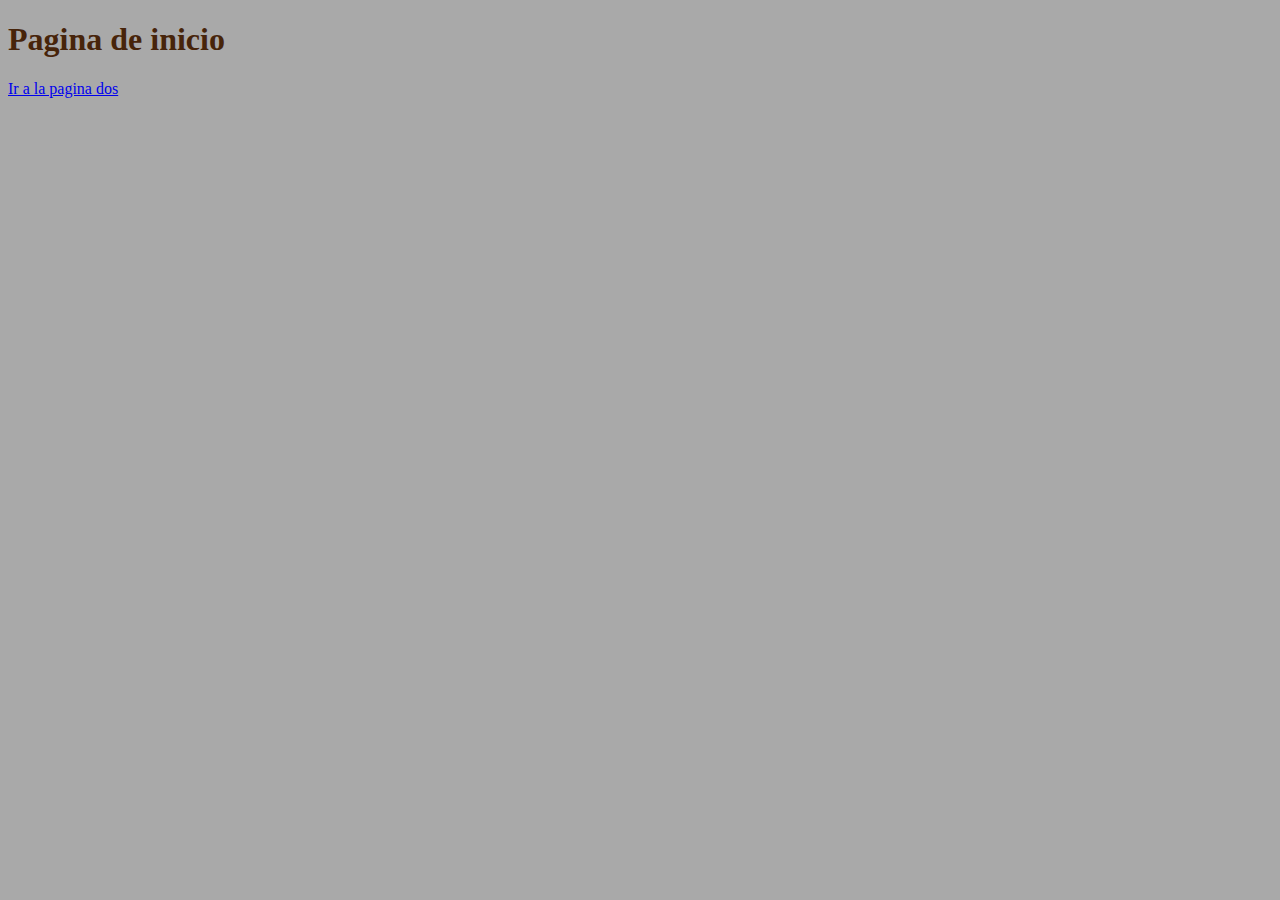
==== index.html @ e8327c27 "Agregando css y paginas" ====
<!DOCTYPE html>
<html lang="en">
<head>
    <meta charset="UTF-8">
    <meta name="viewport" content="width=device-width, initial-scale=1.0">
    <link rel="stylesheet" href="css/style.css">
    <title>Document</title>
</head>
<body>
    <h1>Pagina de inicio</h1>

    <a href="html/pagina_dos.html">Ir a la pagina dos</a>
</body>
</html>
---- css/style.css ----
p{
    font-family: cursive;
    color: blue;
}

h1 {
    font-family: fantasy;
    color: rgb(71, 36, 10);
}

body {
    background-color: darkgrey;
}
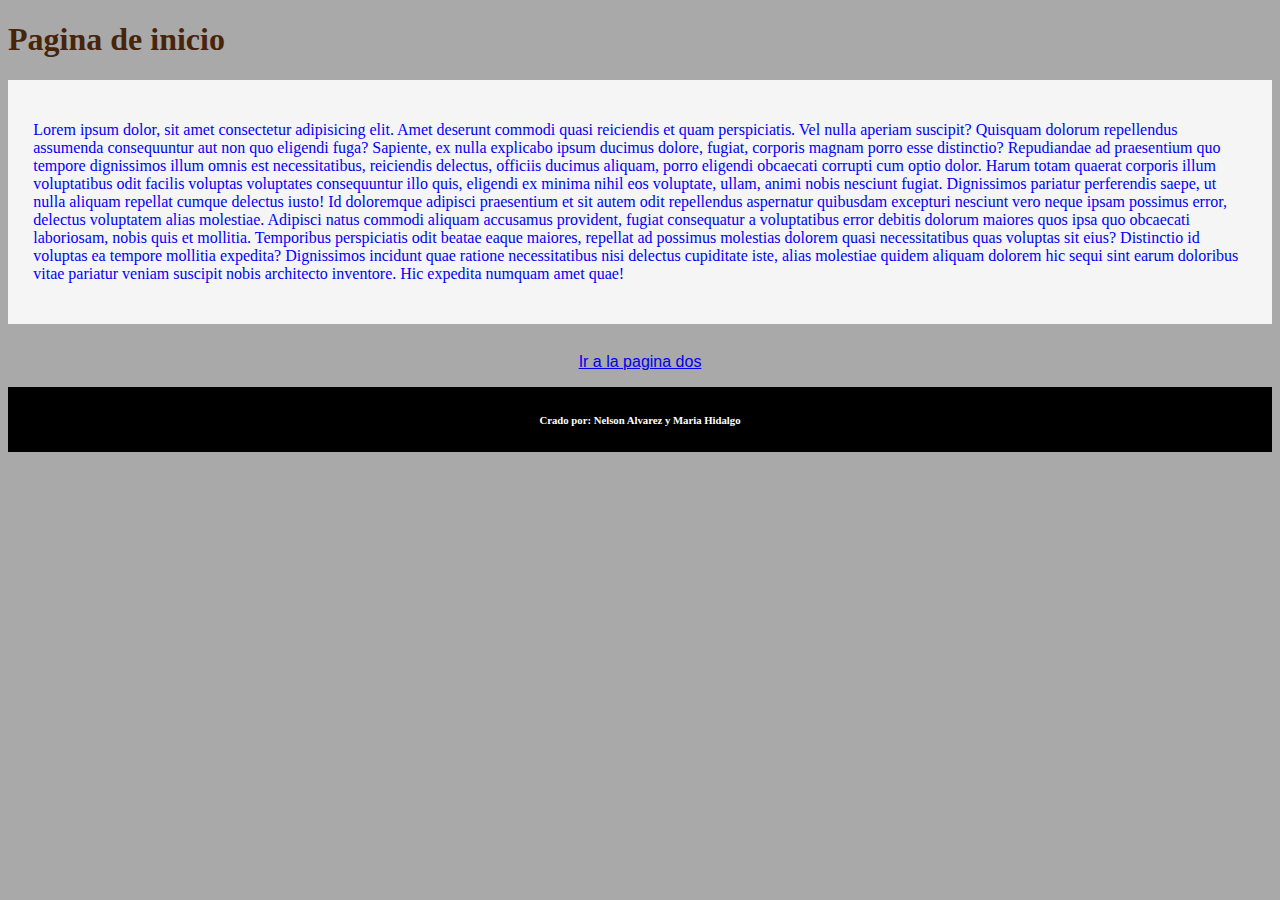
==== commit 7e2ab5f8: "Se crean section y footer en los index y se modifica el css" ====
--- a/index.html
+++ b/index.html
@@ -4,11 +4,26 @@
     <meta charset="UTF-8">
     <meta name="viewport" content="width=device-width, initial-scale=1.0">
     <link rel="stylesheet" href="css/style.css">
-    <title>Document</title>
+    <title>Index Root</title>
 </head>
 <body>
     <h1>Pagina de inicio</h1>
 
+    <!--Section-->
+
+    <section class="contenido">
+        <p>Lorem ipsum dolor, sit amet consectetur adipisicing elit. Amet deserunt commodi quasi reiciendis et quam perspiciatis. Vel nulla aperiam suscipit? Quisquam dolorum repellendus assumenda consequuntur aut non quo eligendi fuga? Sapiente, ex nulla explicabo ipsum ducimus dolore, fugiat, corporis magnam porro esse distinctio? Repudiandae ad praesentium quo tempore dignissimos illum omnis est necessitatibus, reiciendis delectus, officiis ducimus aliquam, porro eligendi obcaecati corrupti cum optio dolor. Harum totam quaerat corporis illum voluptatibus odit facilis voluptas voluptates consequuntur illo quis, eligendi ex minima nihil eos voluptate, ullam, animi nobis nesciunt fugiat. Dignissimos pariatur perferendis saepe, ut nulla aliquam repellat cumque delectus iusto! Id doloremque adipisci praesentium et sit autem odit repellendus aspernatur quibusdam excepturi nesciunt vero neque ipsam possimus error, delectus voluptatem alias molestiae. Adipisci natus commodi aliquam accusamus provident, fugiat consequatur a voluptatibus error debitis dolorum maiores quos ipsa quo obcaecati laboriosam, nobis quis et mollitia. Temporibus perspiciatis odit beatae eaque maiores, repellat ad possimus molestias dolorem quasi necessitatibus quas voluptas sit eius? Distinctio id voluptas ea tempore mollitia expedita? Dignissimos incidunt quae ratione necessitatibus nisi delectus cupiditate iste, alias molestiae quidem aliquam dolorem hic sequi sint earum doloribus vitae pariatur veniam suscipit nobis architecto inventore. Hic expedita numquam amet quae!</p>
+    </section>
+
+    <section class="enlace">
     <a href="html/pagina_dos.html">Ir a la pagina dos</a>
+    </section>
+
+    <!--footer-->
+
+    <footer class="footer">
+        <h6>Crado por: Nelson Alvarez y Maria Hidalgo</h6>
+    </footer>
+
 </body>
 </html>--- a/css/style.css
+++ b/css/style.css
@@ -10,4 +10,25 @@
 
 body {
     background-color: darkgrey;
+}
+
+.contenido{
+    margin: auto;
+    padding: 2%;
+    background-color: whitesmoke;
+    }
+
+.enlace {
+    margin-top:1%;
+    padding: 1em;
+    font-family: Impact, Haettenschweiler, 'Arial Narrow Bold', sans-serif;
+    text-align: center;
+}
+
+.footer{
+    margin: auto;
+    padding: 0.1em;
+    background-color: black;
+    color: white;
+    text-align: center;
 }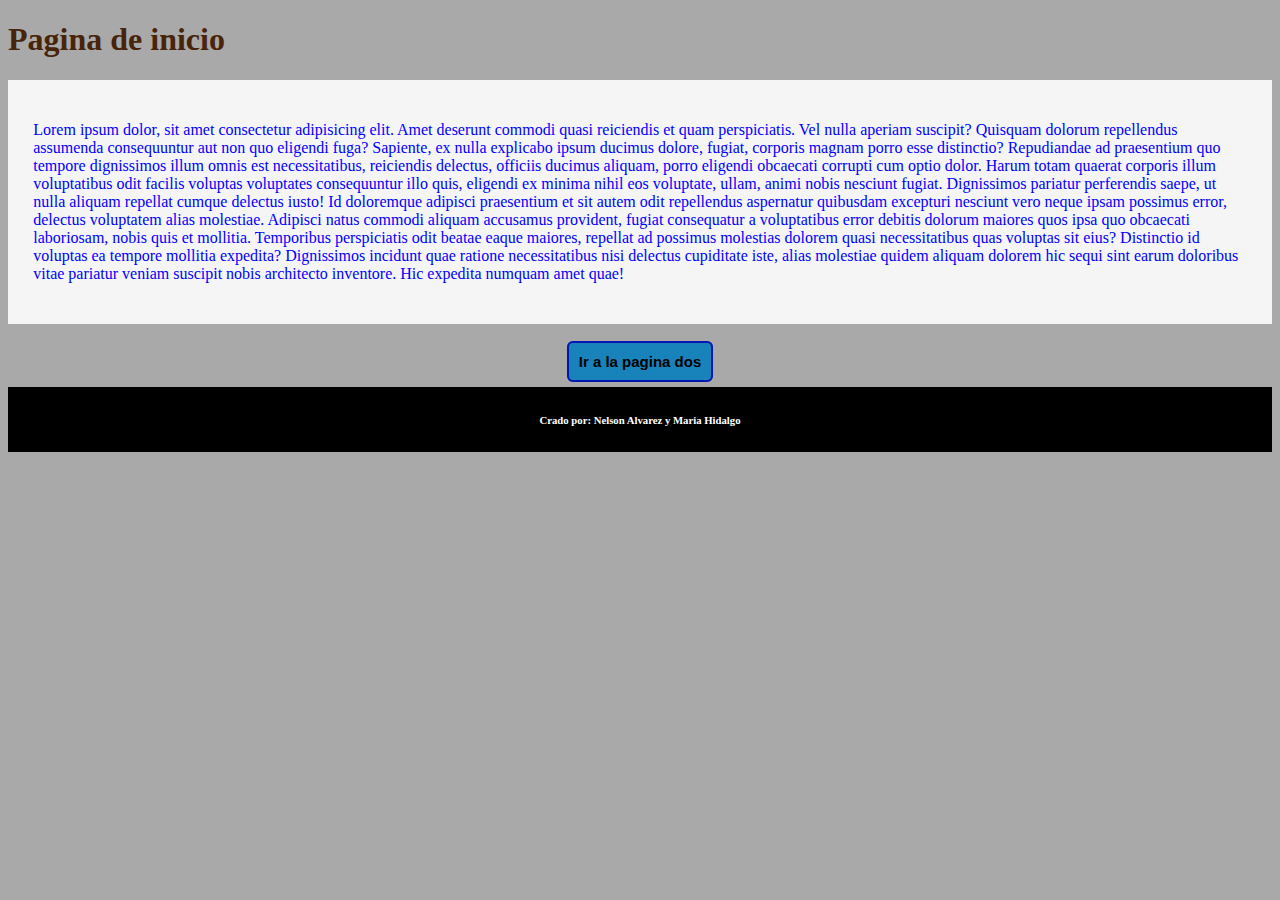
==== commit 593965a5: "Creando botones" ====
--- a/index.html
+++ b/index.html
@@ -7,7 +7,10 @@
     <title>Index Root</title>
 </head>
 <body>
-    <h1>Pagina de inicio</h1>
+    <header>
+        <h1>Pagina de inicio</h1>
+    </header>
+    
 
     <!--Section-->
 
@@ -16,7 +19,7 @@
     </section>
 
     <section class="enlace">
-    <a href="html/pagina_dos.html">Ir a la pagina dos</a>
+        <a class="boton" href="html/pagina_dos.html">Ir a la pagina dos</a>
     </section>
 
     <!--footer-->
--- a/css/style.css
+++ b/css/style.css
@@ -31,4 +31,15 @@
     background-color: black;
     color: white;
     text-align: center;
-}+}
+
+.boton{
+    text-decoration: none;
+    padding: 10px;
+    font-weight: 600;
+    font-size: 15px;
+    color: #000000;
+    background-color: #1883ba;
+    border-radius: 6px;
+    border: 2px solid #0016b0;
+  }